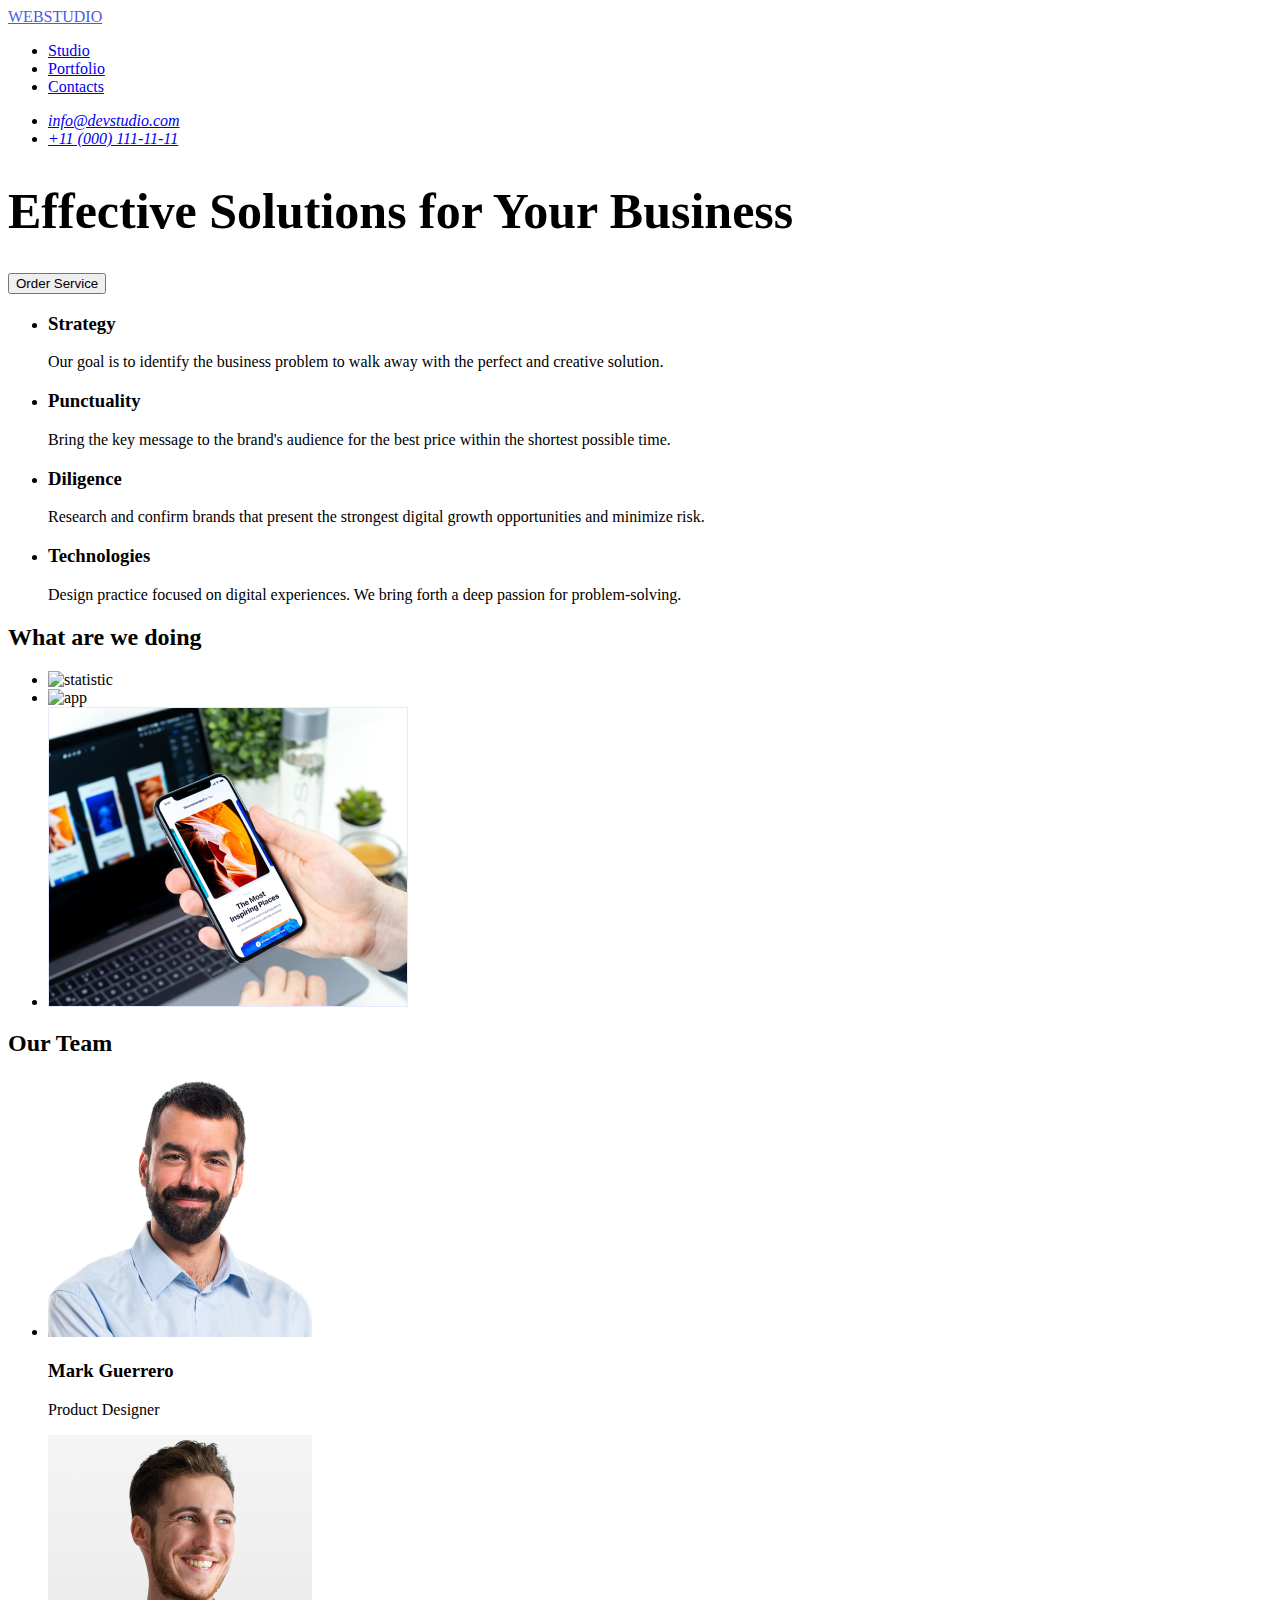
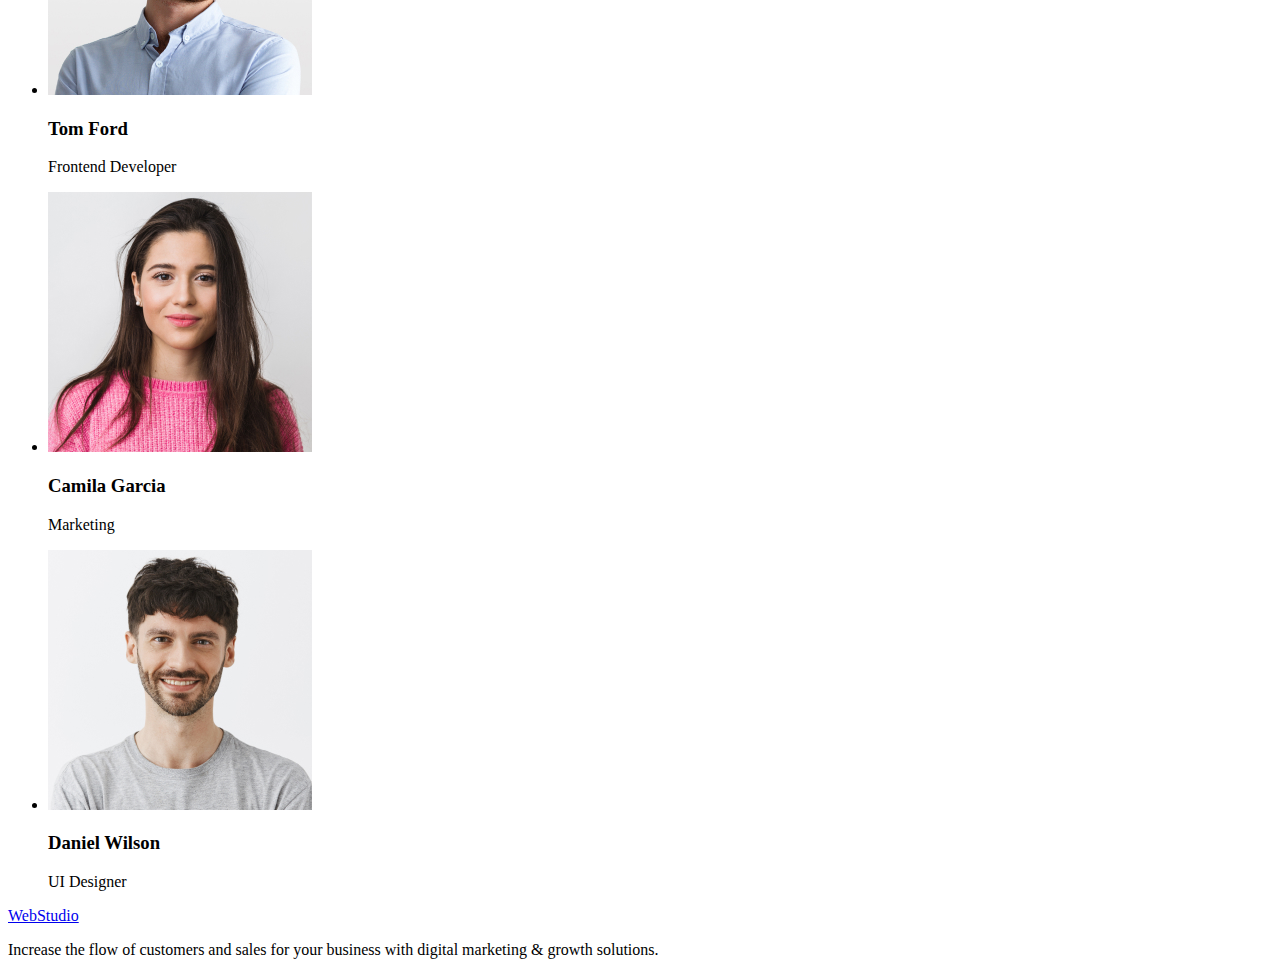
==== index.html @ eb26d082 "Initial commit" ====
<!DOCTYPE html>
<html lang="en">
  <head>
    <meta charset="UTF-8" />
    <meta http-equiv="X-UA-Compatible" content="IE=edge" />
    <meta name="viewport" content="width=device-width, initial-scale=1.0" />
    <title>Web Studio</title>
    <link href="https://fonts.googleapis.com/css2?family=Raleway:wght@800&display=swap" rel="stylesheet">
    <link href="https://fonts.googleapis.com/css2?family=Roboto:wght@400;500;700&display=swap" rel="stylesheet">
    <link rel="stylesheet" href="./css/styles.css">
  </head>
  <body>
    <header>

      <nav>
        <a href="./index.html">
          <a class="logo-link" href="./index.html">WEB<span class="logo-header">STUDIO</span></a>
          
        </a>

        <ul>
          <li><a href="./index.html">Studio</a></li>
          <li><a href="./index.html">Portfolio</a></li>
          <li><a href="./index.html">Contacts</a></li>
         
        </ul>
        </nav>

          <ul>
            <li><address> <a href="mailto:info@devstudio.com"> info@devstudio.com</a></li>
            </address>
            <li>
             <address> <a href="tel:+110001111111">+11 (000) 111-11-11 </a>
            </address>
            </li>
          </ul>
       
      
    </header>

    <main>
      <section>
        <h1>Effective Solutions for Your Business</h1>
        <button type="button">Order Service</button>
      </section>
      <section>
        <h2 hidden>features</h2>
        <ul>
          <li>
            <h3>Strategy</h3>
            <p>
              Our goal is to identify the business problem to walk away with the
              perfect and creative solution.
            </p>
          </li>
          <li>
            <h3>Punctuality</h3>
            <p>
              Bring the key message to the brand's audience for the best price
              within the shortest possible time.
            </p>
          </li>
          <li>
            <h3>Diligence</h3>
            <p>
              Research and confirm brands that present the strongest digital
              growth opportunities and minimize risk.
            </p>
          </li>
          <li>
            <h3>Technologies</h3>
            <p>
              Design practice focused on digital experiences. We bring forth a
              deep passion for problem-solving.
            </p>
          </li>
        </ul>
      </section>

      <section>
        <!-- section 3 -->

        <h2>What are we doing</h2>

        <ul>
          <li>
            <img src="./imgsait.jpg" alt="statistic" width="360" />
          </li>
          <li>
            <img src="./imgmobil.jpg" alt="app" width="360" />
          </li>
          <li>
            <img src="images/imghandy.jpg" alt="handy" width="360" />
          </li>
        </ul>
      </section>

      <section>
        <h2>Our Team</h2>
        <ul>
          <li>
            <img
              src="images/markguerrero.jpg"
              alt="Mark Guerrero"
              width="264"
            />
            <h3>Mark Guerrero</h3>
            <p>Product Designer</p>
          </li>
          <li>
            <img src="images/tomford.jpg" alt="Tom Ford" width="264" />
            <h3>Tom Ford</h3>
            <p>Frontend Developer</p>
          </li>
          <li>
            <img
              src="images/camilagarcia.jpg"
              alt="Camila Garcia"
              width="264"
            />
            <h3>Camila Garcia</h3>
            <p>Marketing</p>
          </li>
          <li>
            <img
              src="images/danielwilson.jpg"
              alt="Daniel Wilson"
              width="264"
            />
            <h3>Daniel Wilson</h3>
            <p>UI Designer</p>
          </li>
        </ul>
      </section>
    </main>

    <footer>
      <a href="./index.html">
      
        WebStudio
      </a>

      <p>
        Increase the flow of customers and sales for your business with digital
        marketing & growth solutions.
      </p>
    </footer>
  </body>
</html>
---- css/styles.css ----
body {
    background-color: #fff;
}
h1 {
    font-size: 50px;
}

:root {
    --navy-blue: #2E2F42;
    --slate-text:#434455;
    --base-wait-color: #ffffff;
    --iris: #4D5AE5;
    --cornflower:#E7E9FC;
    --cloud:#f4f4fd;
    --ocean:#404BBF; }

.logo-link {color: var(--iris);

} 

@media only screen and (min-width: 768px) {
   {
    
  }
}

.logo-header {
    
}



.text-web {
    width: 44px;
    height: 21px;
    
    font-family: 'Raleway';
    font-style: normal;
    font-weight: 800;
    font-size: 18px;
    line-height: 21px;
    /* identical to box height, or 117% */
    
    display: flex;
    align-items: center;
    letter-spacing: 0.03em;
    text-transform: uppercase;
    
    /* IRIS */
    
    color: #4D5AE5;
    
    
    /* Inside auto layout */
    
    flex: none;
    order: 0;
    flex-grow: 0;
}

 .text-studio {
    /* Studio */


width: 71px;
height: 21px;

font-family: 'Raleway';
font-style: normal;
font-weight: 800;
font-size: 18px;
line-height: 21px;
/* identical to box height, or 117% */

display: flex;
align-items: center;
letter-spacing: 0.03em;
text-transform: uppercase;

/* NAVY BLUE */

color: #2E2F42;


/* Inside auto layout */

flex: none;
order: 1;
flex-grow: 0;
}
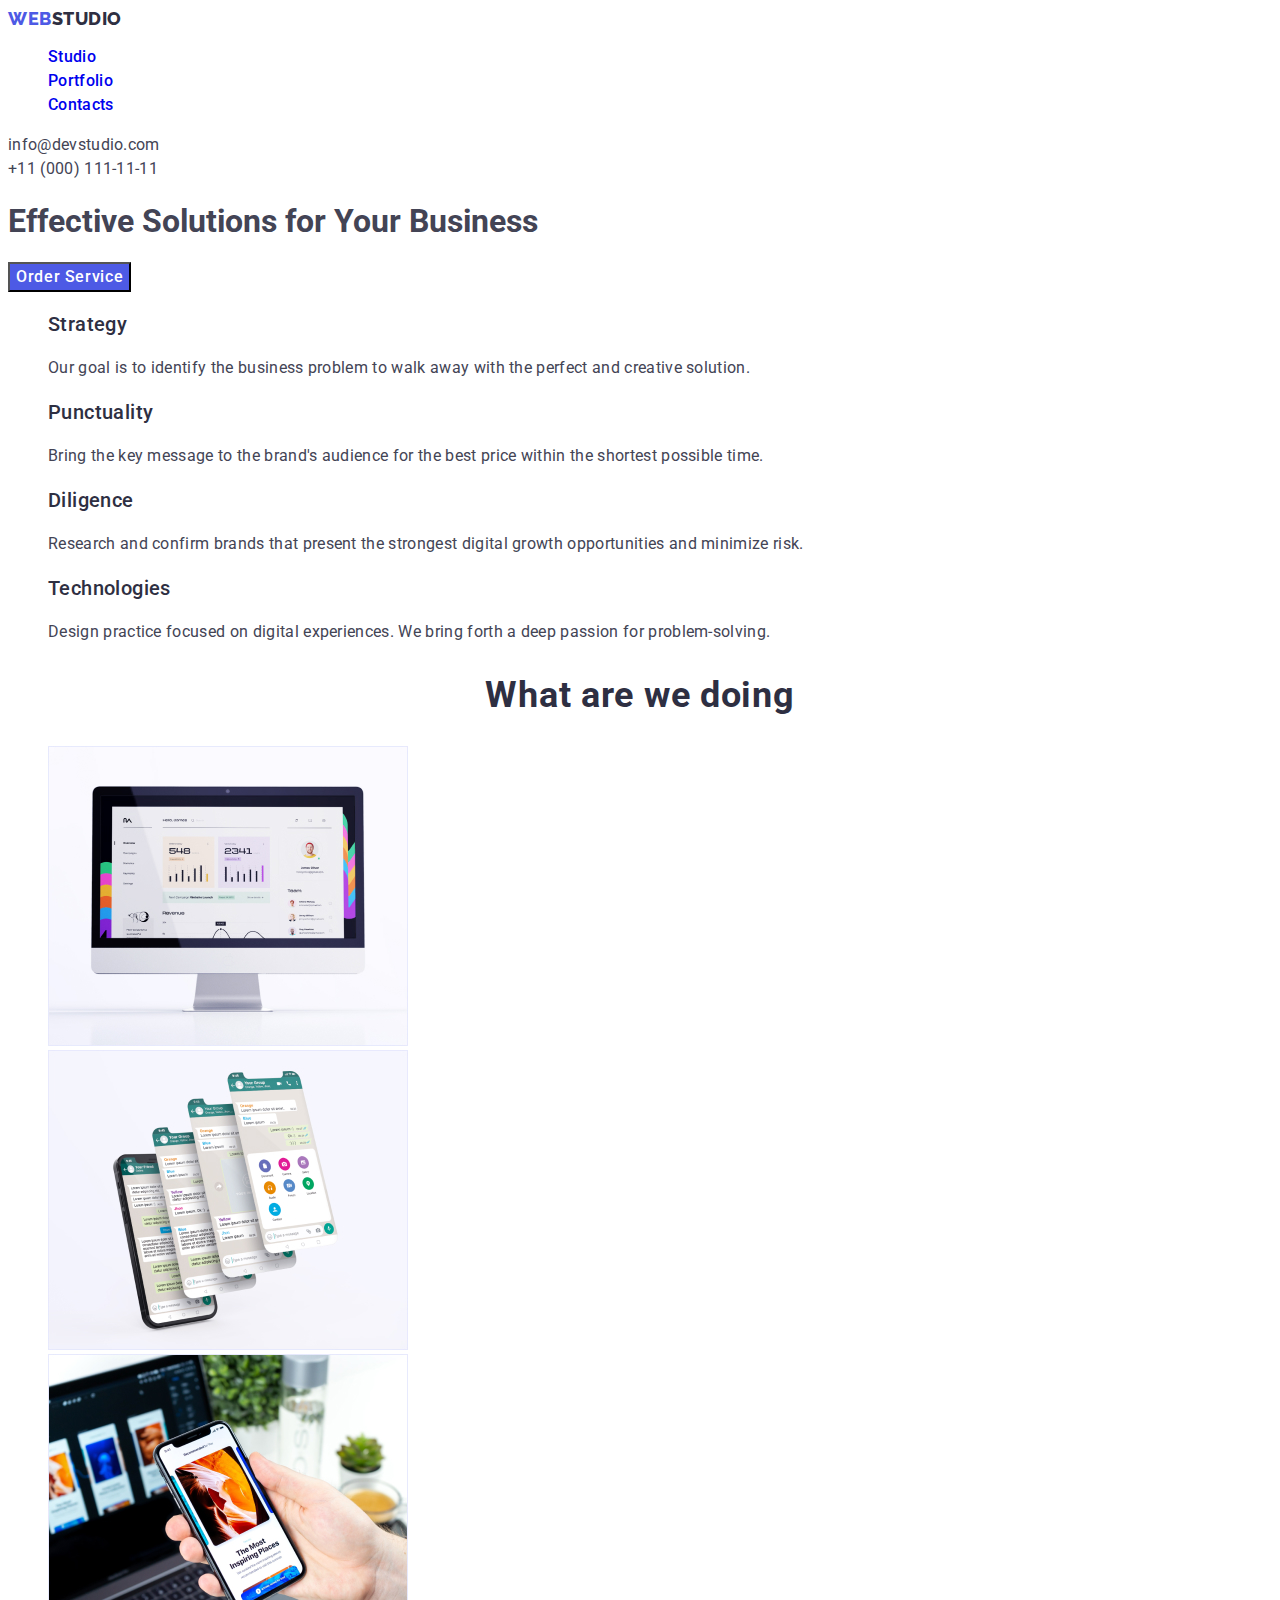
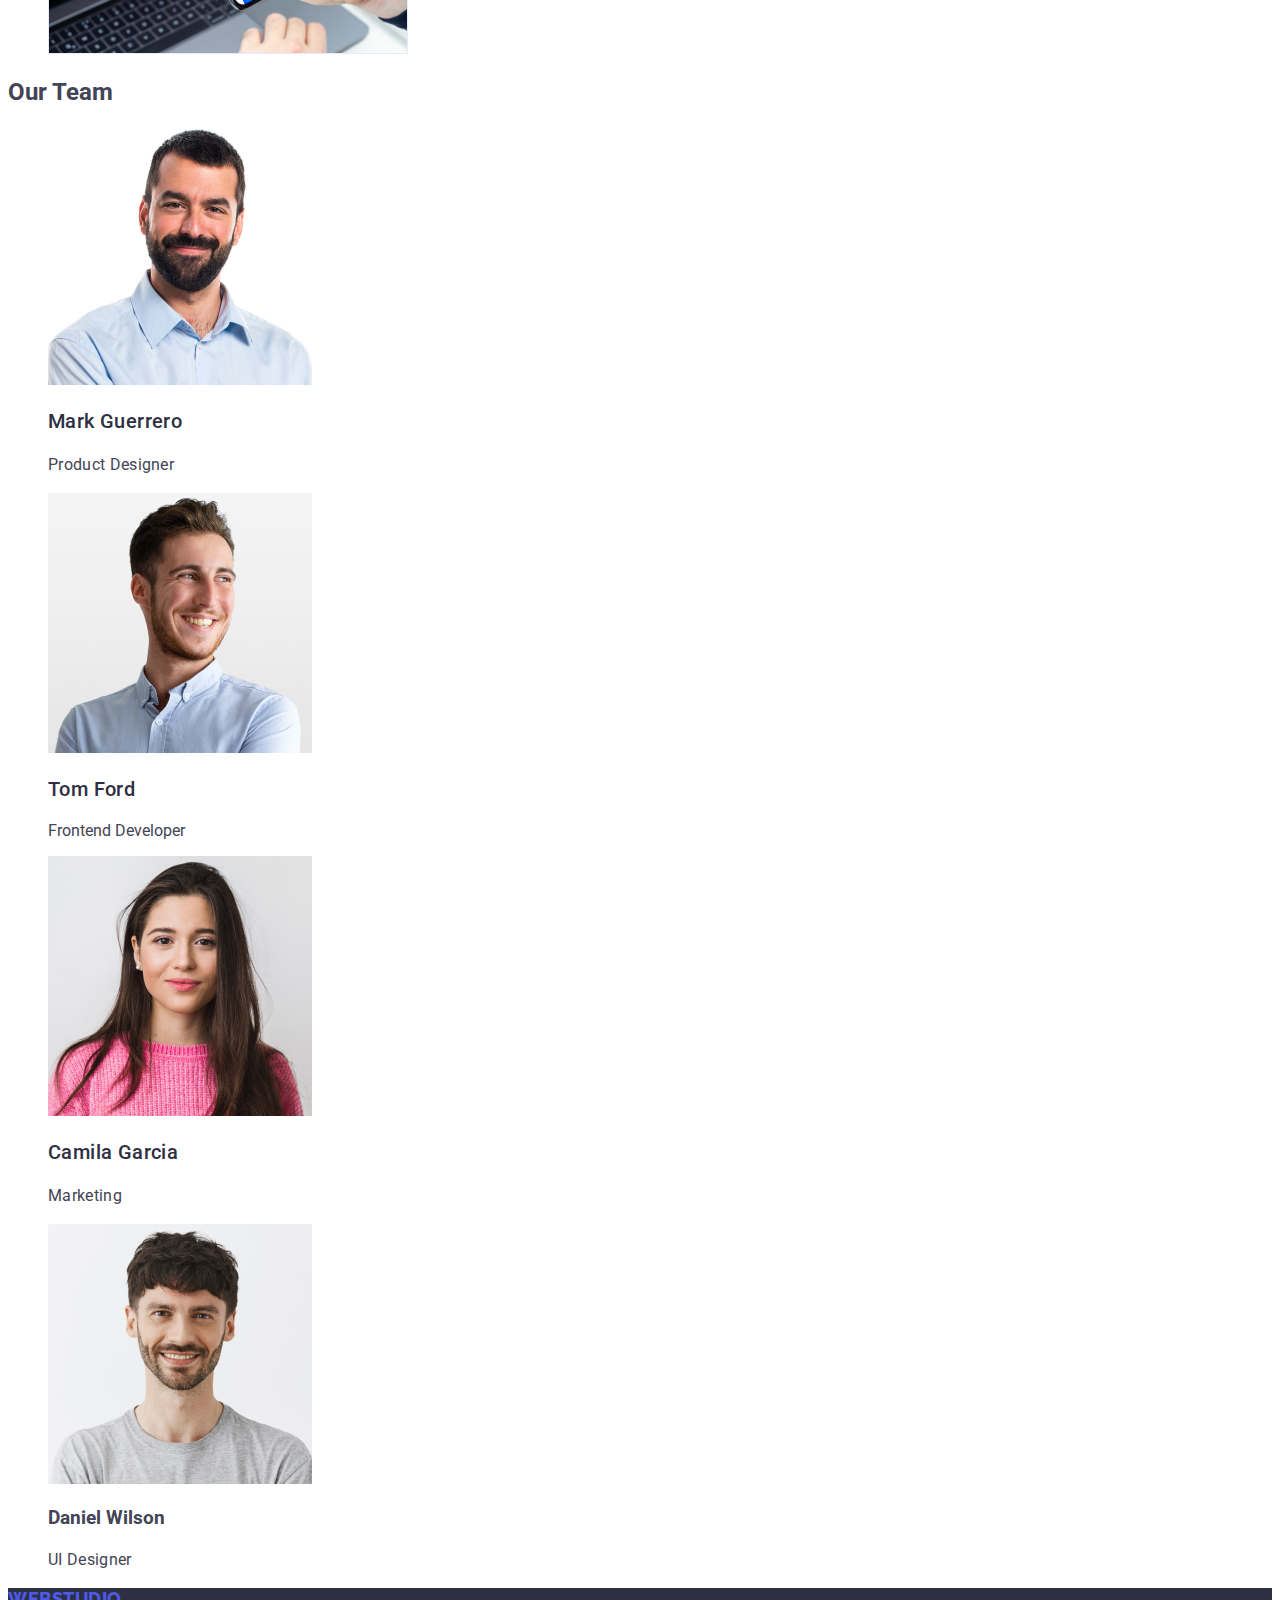
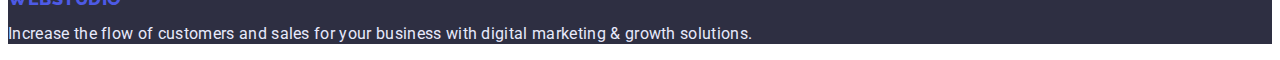
==== commit fc0ae415: "add styles" ====
--- a/index.html
+++ b/index.html
@@ -1,75 +1,75 @@
 <!DOCTYPE html>
 <html lang="en">
   <head>
-    <meta charset="UTF-8" />
-    <meta http-equiv="X-UA-Compatible" content="IE=edge" />
-    <meta name="viewport" content="width=device-width, initial-scale=1.0" />
+    <meta charset="UTF-8"/>
+    <meta http-equiv="X-UA-Compatible" content="IE=edge"/>
+    <meta name="viewport" content="width=device-width, initial-scale=1.0"/>
     <title>Web Studio</title>
-    <link href="https://fonts.googleapis.com/css2?family=Raleway:wght@800&display=swap" rel="stylesheet">
-    <link href="https://fonts.googleapis.com/css2?family=Roboto:wght@400;500;700&display=swap" rel="stylesheet">
-    <link rel="stylesheet" href="./css/styles.css">
+    <link rel="preconnect" href="https://fonts.googleapis.com"/>
+    <link rel="preconnect" href="https://fonts.gstatic.com" crossorigin/>
+    <link
+      href="https://fonts.googleapis.com/css2?family=Raleway:wght@800&family=Roboto:wght@400;500;700;900&display=swap"
+      rel="stylesheet"/>
+    <link rel="stylesheet" href="./css/styles.css"/>
   </head>
+
   <body>
-    <header>
+    <!--    header -->
+    <header class="header">
+        <!-- navigation -->
+      <nav class="nav">
+        <a class="logo link" href="./index.html">Web<span class="logo-header">Studio</span></a>
+        <ul class="nav-list list">
+          <li class="nav-item"><a class="nav-link link" href="./index.html">Studio</a></li>
+          <li class="nav-item"><a class="nav-link link" href="./portfolio.html">Portfolio</a></li>
+          <li class="nav-item"><a class="nav-link link" href="./index.html">Contacts</a></li>
+        </ul>
+      </nav>
 
-      <nav>
-        <a href="./index.html">
-          <a class="logo-link" href="./index.html">WEB<span class="logo-header">STUDIO</span></a>
-          
-        </a>
-
-        <ul>
-          <li><a href="./index.html">Studio</a></li>
-          <li><a href="./index.html">Portfolio</a></li>
-          <li><a href="./index.html">Contacts</a></li>
-         
+      <address class="address list">
+        <li>
+          <a class="contact-link link" href="mailto:info@devstudio.com">info@devstudio.com</a>
+      </li>
+      <li>
+          <a class="contact-link link" href="tel:+110001111111">+11 (000) 111-11-11</a>
+      </li>
         </ul>
-        </nav>
-
-          <ul>
-            <li><address> <a href="mailto:info@devstudio.com"> info@devstudio.com</a></li>
-            </address>
-            <li>
-             <address> <a href="tel:+110001111111">+11 (000) 111-11-11 </a>
-            </address>
-            </li>
-          </ul>
-       
-      
+      </address>
     </header>
-
+             <!-- Main content -->
     <main>
-      <section>
-        <h1>Effective Solutions for Your Business</h1>
-        <button type="button">Order Service</button>
+      <section class="hero">
+        <h1 class="hero-name">Effective Solutions for Your Business</h1>
+        <button type="button" class="btn">Order Service</button>
       </section>
-      <section>
-        <h2 hidden>features</h2>
-        <ul>
-          <li>
-            <h3>Strategy</h3>
-            <p>
+       <!--     Section info -->
+      <section class="section-info">
+        <h2 hidden class="section-info-name">features</h2>
+        <ul class="list">
+          <li class="elem">
+            <h3 class="section-info-elem-name">Strategy</h3>
+            <p class="text">
               Our goal is to identify the business problem to walk away with the
               perfect and creative solution.
             </p>
           </li>
           <li>
-            <h3>Punctuality</h3>
-            <p>
+            <h3 class="section-info-elem-name">Punctuality</h3>
+            <p class="text">
               Bring the key message to the brand's audience for the best price
               within the shortest possible time.
             </p>
           </li>
           <li>
-            <h3>Diligence</h3>
-            <p>
+            <h3 class="section-info-elem-name">Diligence</h3>
+            <p class="text">
               Research and confirm brands that present the strongest digital
               growth opportunities and minimize risk.
             </p>
           </li>
           <li>
-            <h3>Technologies</h3>
-            <p>
+            <h3 class="section-info-elem-name">Technologies</h3>
+            <p class="text">
               Design practice focused on digital experiences. We bring forth a
               deep passion for problem-solving.
             </p>
@@ -77,70 +77,69 @@
         </ul>
       </section>
 
-      <section>
-        <!-- section 3 -->
+      <section class="section-three">
 
-        <h2>What are we doing</h2>
+        <!-- section tree -->
 
-        <ul>
+        <h2 class="section-three-name">What are we doing</h2>
+
+        <ul class="list">
           <li>
-            <img src="./imgsait.jpg" alt="statistic" width="360" />
+            <img src="./images/imgsait.jpg" alt="statistic" width="360" />
           </li>
           <li>
-            <img src="./imgmobil.jpg" alt="app" width="360" />
+            <img src="./images/imgmobil.jpg" alt="app" width="360" />
           </li>
           <li>
-            <img src="images/imghandy.jpg" alt="handy" width="360" />
+            <img src="./images/imghandy.jpg" alt="handy" width="360" />
           </li>
         </ul>
       </section>
+   <!-- section four -->
 
-      <section>
-        <h2>Our Team</h2>
-        <ul>
-          <li>
+      <section class="section-four">
+        <h2 class="section-four-name">Our Team</h2>
+        <ul class="list">
+          <li class="elem">
             <img
               src="images/markguerrero.jpg"
               alt="Mark Guerrero"
               width="264"
             />
-            <h3>Mark Guerrero</h3>
-            <p>Product Designer</p>
+            <h3 class="name-in-four-section">Mark Guerrero</h3>
+            <p class="text">Product Designer</p>
           </li>
-          <li>
+          <li class="elem">
             <img src="images/tomford.jpg" alt="Tom Ford" width="264" />
-            <h3>Tom Ford</h3>
+            <h3 class="name-in-four-section">Tom Ford</h3>
             <p>Frontend Developer</p>
           </li>
-          <li>
+          <li class="elem">
             <img
               src="images/camilagarcia.jpg"
               alt="Camila Garcia"
               width="264"
             />
-            <h3>Camila Garcia</h3>
-            <p>Marketing</p>
+            <h3 class="name-in-four-section">Camila Garcia</h3>
+            <p class="text">Marketing</p>
           </li>
-          <li>
+          <li class="elem">
             <img
               src="images/danielwilson.jpg"
               alt="Daniel Wilson"
               width="264"
             />
             <h3>Daniel Wilson</h3>
-            <p>UI Designer</p>
+            <p class="text">UI Designer</p>
           </li>
         </ul>
       </section>
     </main>
 
-    <footer>
-      <a href="./index.html">
-      
-        WebStudio
-      </a>
+    <footer class="footer-site">
+      <a class="logo link" href="./index.html">Web<span class="logo-footer">Studio</span></a>
 
-      <p>
+      <p class="footer-text">
         Increase the flow of customers and sales for your business with digital
         marketing & growth solutions.
       </p>
--- a/css/styles.css
+++ b/css/styles.css
@@ -1,90 +1,172 @@
-body {
-    background-color: #fff;
-}
-h1 {
-    font-size: 50px;
+:root {
+  --navy-blue: #2e2f42;
+  --slate-text: #434455;
+  --base-wait-color: #ffffff;
+  --iris: #4d5ae5;
+  --cornflower: #e7e9fc;
+  --cloud: #f4f4fd;
+  --ocean: #404bbf;
 }
 
-:root {
-    --navy-blue: #2E2F42;
-    --slate-text:#434455;
-    --base-wait-color: #ffffff;
-    --iris: #4D5AE5;
-    --cornflower:#E7E9FC;
-    --cloud:#f4f4fd;
-    --ocean:#404BBF; }
-
-.logo-link {color: var(--iris);
-
-} 
-
-@media only screen and (min-width: 768px) {
-   {
-    
-  }
+body {
+  font-family: "Roboto", sans-serif;
+  color:var(--slate-text);
+  background-color:var(--base-wait-color);
+  
+}
+.header {
+}
+.link:hover
+.link:focus {
+    color: var(--iris);
+}
+.nav {
+}
+.logo {
+  font-family: Raleway, sans-serif;
+      font-weight: 800;
+      font-size: 18px;
+      line-height: 1.17;
+      /* identical to box height, or 117% */
+      letter-spacing: 0.03em;
+      text-transform: uppercase;
+      color: var(--iris);
+      text-decoration: none;
 }
 
 .logo-header {
-    
+  color: var(--navy-blue);
+}
+.nav-list {
+}
+.list {
+  list-style: none;
+}
+.nav-item {
+  font-weight: 500;
+  font-size: 16px;
+  line-height: 1.5;
+  letter-spacing: 0.02em;
+  color: var(--navy-blue);
+}
+.nav-link {
+  text-decoration: none;
+}
+
+.menu-link:hover,
+.menu-link:focus {
+  color: var(--ocean);
+}
+.link {
+  text-decoration: none;
+}
+.text {
+  font-size: 16px;
+  line-height: 1.5;
+  letter-spacing: 0.02em;
+  color: var(--slate-text);
+}
+
+.address {
+  font-style: normal;
+} 
+
+
+.contact-link {
+  font-size: 16px;
+  line-height: 1.5;
+  letter-spacing: 0.02em;
+  color: var(--slate-text);
+}
+.contact-link:hover,
+.contact-link:focus {
+    color:var(--ocean);
+}
+
+.btn {
+  color: var(--base-wait-color);
+  background-color: var(--iris);
+  font-family: "Roboto", sans-serif;
+  font-weight: 500;
+  font-size: 16px;
+  line-height: 1.5;
+  letter-spacing: 0.04em;
+  cursor: pointer;
+}
+.btn:hover,
+.btn:focus {
+    background-color: var(--ocean); 
+}
+
+.elem {
+  color:var(--base-wait-color)F;  
 }
 
 
 
-.text-web {
-    width: 44px;
-    height: 21px;
-    
-    font-family: 'Raleway';
-    font-style: normal;
-    font-weight: 800;
-    font-size: 18px;
-    line-height: 21px;
-    /* identical to box height, or 117% */
-    
-    display: flex;
-    align-items: center;
-    letter-spacing: 0.03em;
-    text-transform: uppercase;
-    
-    /* IRIS */
-    
-    color: #4D5AE5;
-    
-    
-    /* Inside auto layout */
-    
-    flex: none;
-    order: 0;
-    flex-grow: 0;
+.section-fo {
+background-color:var(--cloud);
 }
 
- .text-studio {
-    /* Studio */
 
+.section-info-name,
+.section-info-elem-name,
+.name-in-four-section {
+font-weight: 500;
+font-size: 20px;
+line-height: 1.2;
+letter-spacing: 0.02em;
+color: var(--navy-blue);
+}
 
-width: 71px;
-height: 21px;
+.section-three-name,
+.name-sektion-fo {
+    color:var(--navy-blue);
+    font-weight: 700;
+    font-size: 36px;
+    text-align: center;
+    letter-spacing: 0.02em;
 
-font-family: 'Raleway';
-font-style: normal;
-font-weight: 800;
-font-size: 18px;
-line-height: 21px;
-/* identical to box height, or 117% */
+}
+.footer-site {
+  background-color: var(--navy-blue);
+} 
 
-display: flex;
-align-items: center;
-letter-spacing: 0.03em;
-text-transform: uppercase;
+.footer .logo {
+      font-family:'Raleway', sans-serif;
+      color: var(--iris);
+      padding-left: 156px;
+      padding-top: 50px;
+      padding-bottom: 19px;
+      font-style: normal;
+      font-weight: 800;
+      font-size: 18px;
+      line-height: 1.17;
+      /* identical to box height, or 117% */
+      display: flex;
+      align-items: center;
+      letter-spacing: 0.03em;
+      text-transform: uppercase;
+}   
 
-/* NAVY BLUE */
+.footer .logo:hover,
+.footer .logo:focus {
+  color: var(---base-wait-color);
+}
 
-color: #2E2F42;
+.span-logo {
+  color: var(--cloud);
+}
 
+.span-logo:hover
+.span-logo:focus {
+  color: var(--iris);
+}
 
-/* Inside auto layout */
+.footer-text {
+  color:var(--cornflower);
+  font-size:16px;
+  line-height:1.17;
+  letter-spacing: 0.02em;      
+}
 
-flex: none;
-order: 1;
-flex-grow: 0;
-}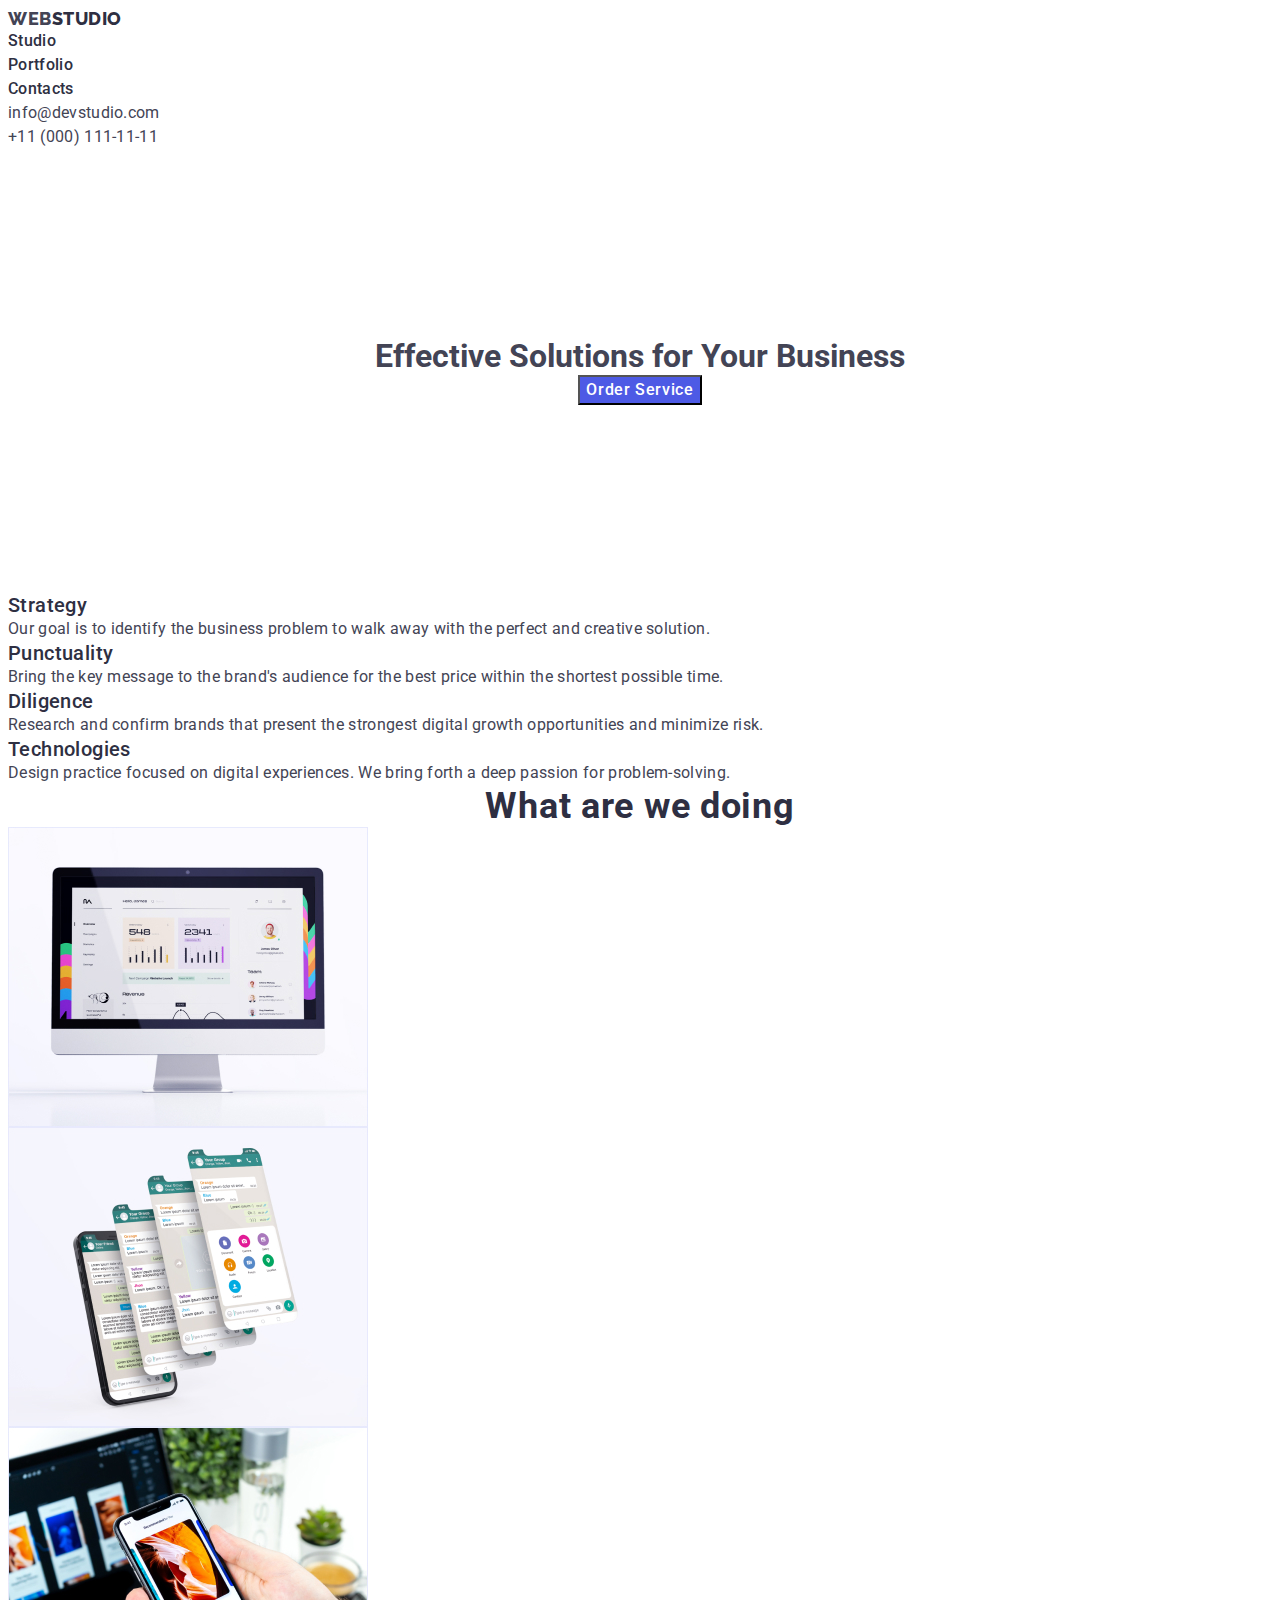
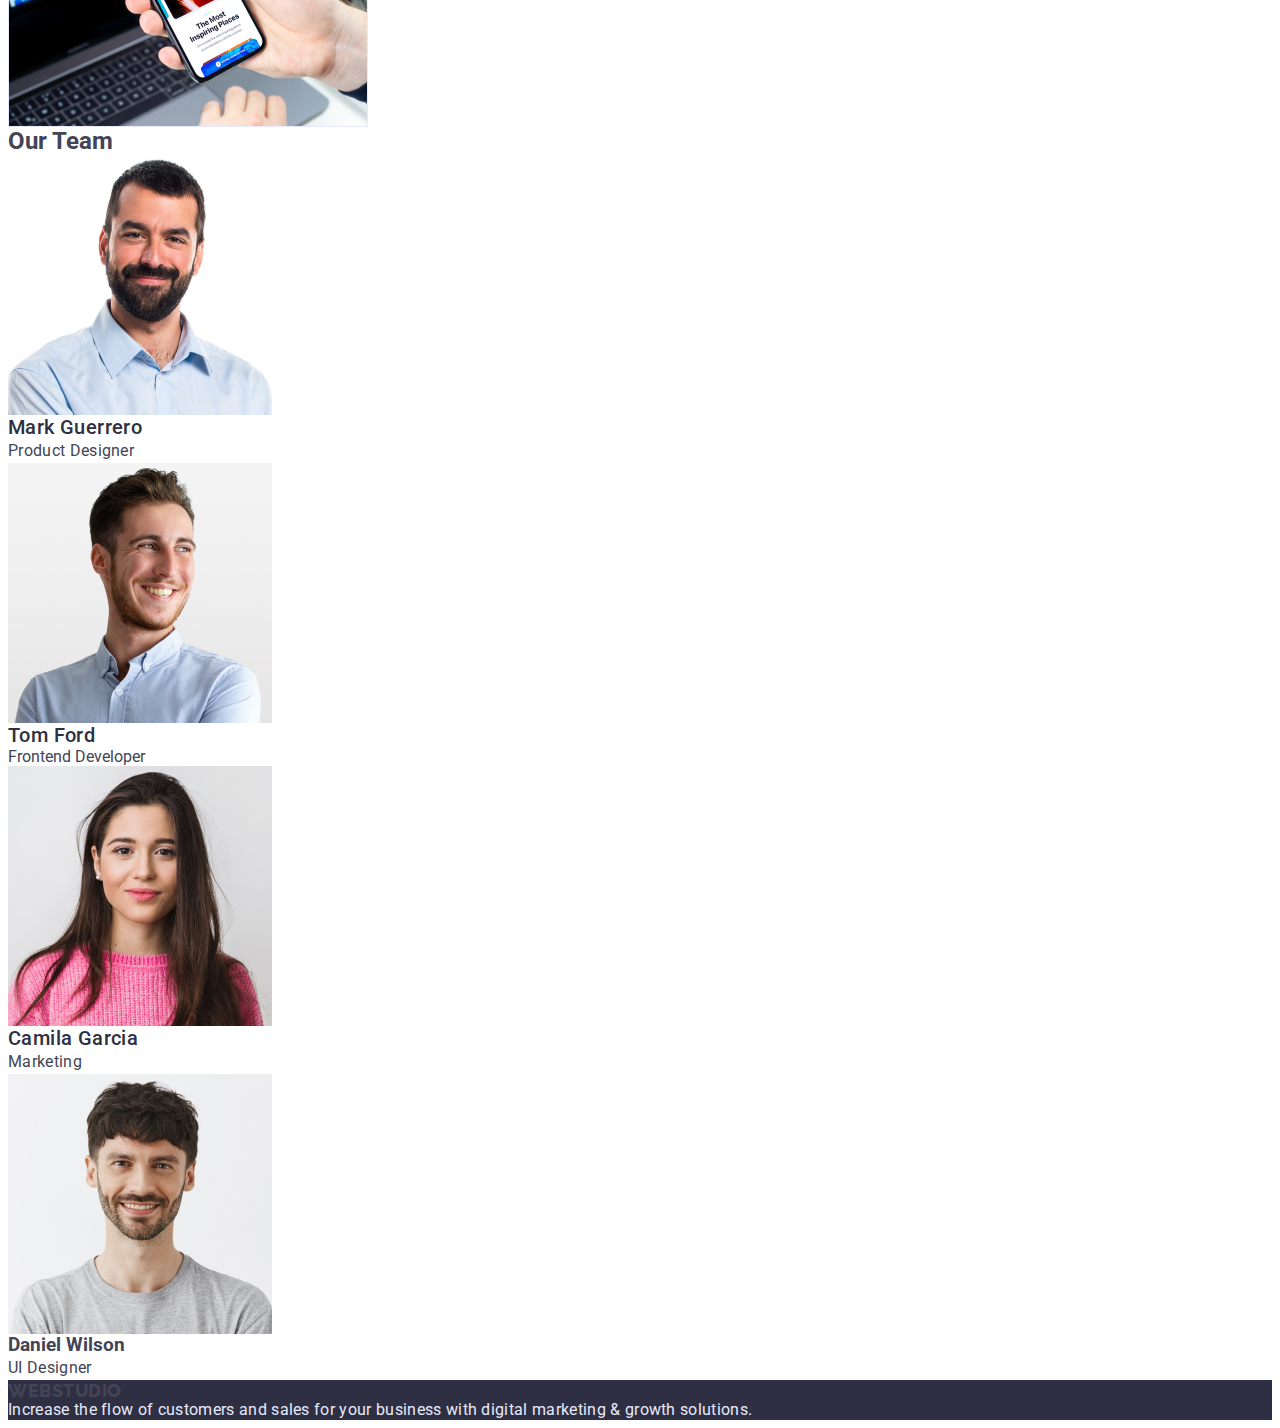
==== commit 3fc038e4: "add portfolio" ====
--- a/index.html
+++ b/index.html
@@ -27,6 +27,7 @@
       </nav>
 
       <address class="address list">
+       <ul class="list"> 
         <li>
           <a class="contact-link link" href="mailto:info@devstudio.com">info@devstudio.com</a>
       </li>
@@ -38,9 +39,11 @@
     </header>
              <!-- Main content -->
     <main>
-      <section class="hero">
+      <section class="hero centred">
+        <div class="container"> 
         <h1 class="hero-name">Effective Solutions for Your Business</h1>
-        <button type="button" class="btn">Order Service</button>
+        <button type="button" class="btn">Order Service</button> 
+      </div>
       </section>
        <!--     Section info -->
       <section class="section-info">
--- a/css/styles.css
+++ b/css/styles.css
@@ -10,28 +10,26 @@
 
 body {
   font-family: "Roboto", sans-serif;
-  color:var(--slate-text);
-  background-color:var(--base-wait-color);
-  
+  color: var(--slate-text);
+  background-color: var(--base-wait-color);
 }
 .header {
 }
-.link:hover
-.link:focus {
-    color: var(--iris);
+.link:hover .link:focus {
+  color: var(--iris);
 }
 .nav {
 }
 .logo {
   font-family: Raleway, sans-serif;
-      font-weight: 800;
-      font-size: 18px;
-      line-height: 1.17;
-      /* identical to box height, or 117% */
-      letter-spacing: 0.03em;
-      text-transform: uppercase;
-      color: var(--iris);
-      text-decoration: none;
+  font-weight: 800;
+  font-size: 18px;
+  line-height: 1.17;
+  /* identical to box height, or 117% */
+  letter-spacing: 0.03em;
+  text-transform: uppercase;
+  color: var(--iris);
+  text-decoration: none;
 }
 
 .logo-header {
@@ -43,14 +41,23 @@
   list-style: none;
 }
 .nav-item {
+  color: var(--navy-blue);
   font-weight: 500;
   font-size: 16px;
   line-height: 1.5;
   letter-spacing: 0.02em;
-  color: var(--navy-blue);
+  
 }
 .nav-link {
   text-decoration: none;
+}
+.hero { 
+  background-color: var(--title-text-color);
+  padding-top: 188px;
+  padding-bottom: 188px;
+} 
+.centred {
+  text-align: center;
 }
 
 .menu-link:hover,
@@ -58,6 +65,7 @@
   color: var(--ocean);
 }
 .link {
+  color: currentColor;
   text-decoration: none;
 }
 .text {
@@ -69,8 +77,7 @@
 
 .address {
   font-style: normal;
-} 
-
+}
 
 .contact-link {
   font-size: 16px;
@@ -80,7 +87,7 @@
 }
 .contact-link:hover,
 .contact-link:focus {
-    color:var(--ocean);
+  color: var(--ocean);
 }
 
 .btn {
@@ -95,59 +102,55 @@
 }
 .btn:hover,
 .btn:focus {
-    background-color: var(--ocean); 
+  background-color: var(--ocean);
 }
 
 .elem {
-  color:var(--base-wait-color)F;  
-}
-
-
+  color: var(--base-wait-color) F;
+}
 
 .section-fo {
-background-color:var(--cloud);
-}
-
+  background-color: var(--cloud);
+}
 
 .section-info-name,
 .section-info-elem-name,
 .name-in-four-section {
-font-weight: 500;
-font-size: 20px;
-line-height: 1.2;
-letter-spacing: 0.02em;
-color: var(--navy-blue);
+  font-weight: 500;
+  font-size: 20px;
+  line-height: 1.2;
+  letter-spacing: 0.02em;
+  color: var(--navy-blue);
 }
 
 .section-three-name,
 .name-sektion-fo {
-    color:var(--navy-blue);
-    font-weight: 700;
-    font-size: 36px;
-    text-align: center;
-    letter-spacing: 0.02em;
-
+  color: var(--navy-blue);
+  font-weight: 700;
+  font-size: 36px;
+  text-align: center;
+  letter-spacing: 0.02em;
 }
 .footer-site {
   background-color: var(--navy-blue);
-} 
+}
 
 .footer .logo {
-      font-family:'Raleway', sans-serif;
-      color: var(--iris);
-      padding-left: 156px;
-      padding-top: 50px;
-      padding-bottom: 19px;
-      font-style: normal;
-      font-weight: 800;
-      font-size: 18px;
-      line-height: 1.17;
-      /* identical to box height, or 117% */
-      display: flex;
-      align-items: center;
-      letter-spacing: 0.03em;
-      text-transform: uppercase;
-}   
+  font-family: "Raleway", sans-serif;
+  color: var(--iris);
+  padding-left: 156px;
+  padding-top: 50px;
+  padding-bottom: 19px;
+  font-style: normal;
+  font-weight: 800;
+  font-size: 18px;
+  line-height: 1.17;
+  /* identical to box height, or 117% */
+  display: flex;
+  align-items: center;
+  letter-spacing: 0.03em;
+  text-transform: uppercase;
+}
 
 .footer .logo:hover,
 .footer .logo:focus {
@@ -158,15 +161,49 @@
   color: var(--cloud);
 }
 
-.span-logo:hover
-.span-logo:focus {
+.span-logo:hover .span-logo:focus {
   color: var(--iris);
 }
 
 .footer-text {
-  color:var(--cornflower);
-  font-size:16px;
-  line-height:1.17;
-  letter-spacing: 0.02em;      
-}
-
+  color: var(--cornflower);
+  font-size: 16px;
+  line-height: 1.17;
+  letter-spacing: 0.02em;
+}
+
+/* reset start */
+h1, h2, h3, h4, h5, h6, p, ul{
+  margin-top: 0;
+  margin-bottom: 0;
+}
+
+img {
+  display: block;
+max-width: 100%;
+height: auto;
+}
+
+ul {
+  padding-inline-start: 0px;
+}
+.container {
+  width: 1158px;
+margin-left: auto;
+margin-right: auto;
+padding-left: 15px;
+padding-right: 15px;
+/* outline: dashed 1px teal; */
+
+}
+.section .section-info-name {
+  color: var(--title-text-color);
+
+  font-weight: 700;
+  font-size: 36px;
+  line-height: 1.11;
+  text-align: center;
+  letter-spacing: 0.02em;
+  text-transform: capitalize;
+  letter-spacing: 0.02em;
+}